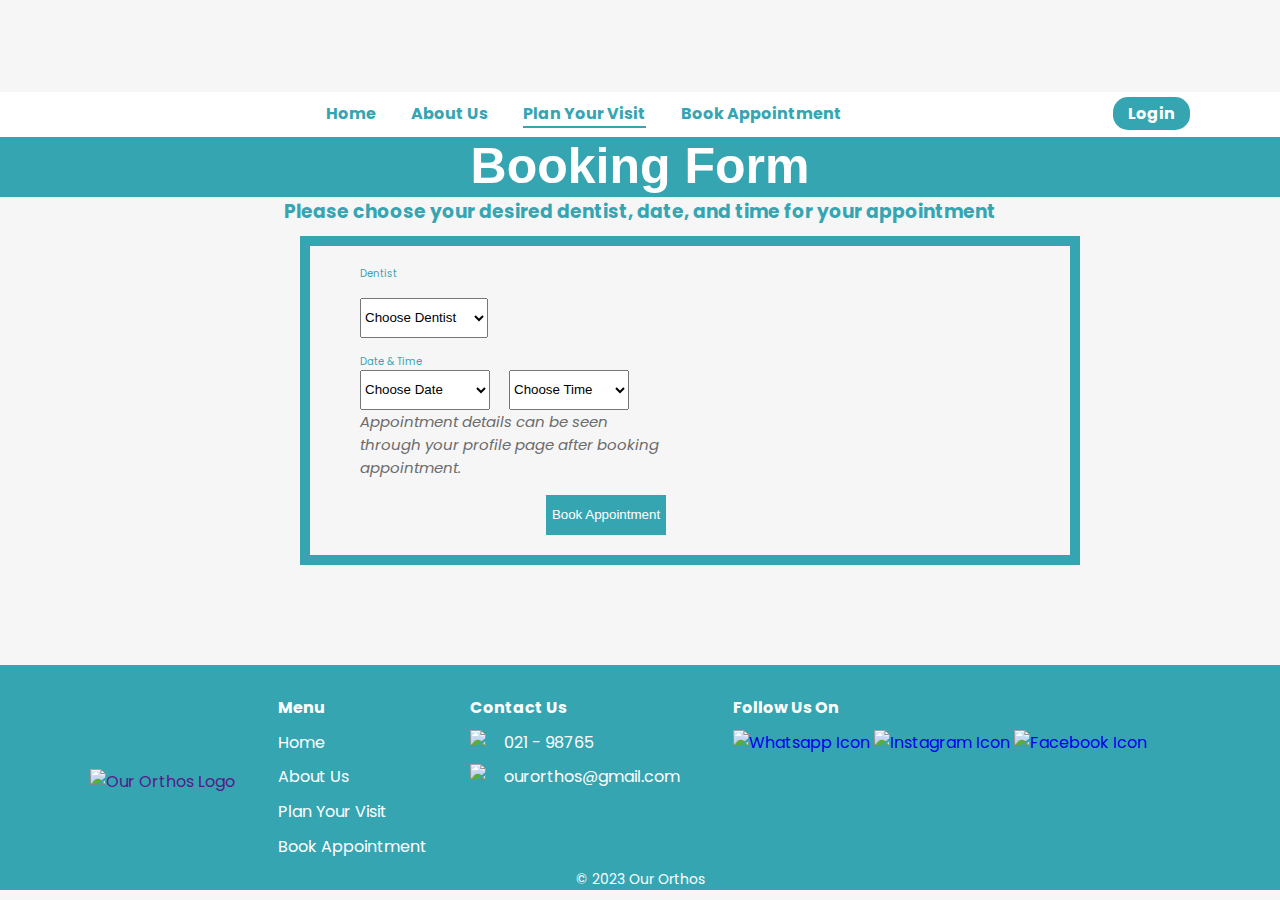
==== BookingForm.html @ 6abf08ed "semua file" ====
<!DOCTYPE html>
<html lang="en">
  <head>
    <meta charset="UTF-8" />
    <meta name="viewport" content="width=device-width, initial-scale=1.0" />
    <title>Document</title>

    <!-- Google Fonts -->
    <link rel="preconnect" href="https://fonts.googleapis.com" />
    <link rel="preconnect" href="https://fonts.gstatic.com" crossorigin />
    <link
      href="https://fonts.googleapis.com/css2?family=Poppins:wght@100;300;400;700&display=swap"
      rel="stylesheet"
    />

    <!-- Google Icon -->
    <!-- <link
      rel="stylesheet"
      href="https://fonts.googleapis.com/css2?family=Material+Symbols+Outlined:opsz,wght,FILL,GRAD@24,400,0,0"
    /> -->

    <!-- CSS -->
    <link rel="stylesheet" href="./css/bookform-profilepage.css" />
<style> 
    

    .border-form {
        font-size: 10px;
        color: #36A5B2;
        margin-top: 10px;
        margin-bottom: 100px;
        margin-left: 300px;
        margin-right: 200px;
        border-bottom: 10px solid #36A5B2;
        border-top: 10px solid #36A5B2;
        border-left: 10px solid #36A5B2;
        border-right: 10px solid #36A5B2;
        padding-top: 20px;
        padding-bottom: 20px;
        padding-left: 50px;
        padding-right: 400px;
        text-align: left;
        /* display: flex;
        flex-direction: column;
        justify-content: center;
        align-items: center; */
    }
    .book-form {
        position: right;
        background-color: #36A5B2;
        color: white;
        width: 100%;
        height: 60px;
        font-size: 50px;
        font-family:Arial, Helvetica, sans-serif;

    }

    .inline-block{
        display: inline-block;
        font-size: 10px;
    }

    .top-left{
        position: absolute;
        top: 8px;
        left: 16px;
        
    }
     .navbar{
        position: relative;
        height: 20px;
       color: #36A5B2;
    }

    .tulisan-miring{
        font-style: italic;
        font-size: 15px;
        color:#6C6C6D;
        width: 50px;
        
    }

</style>
  </head>
  <body>
    <!-- Navbar -->
    <nav class="navbar">
      <div class="navbar-logo">
        <a href=""><img src="logo.svg" alt="" /></a>
      </div>
      <div id="dropdown" class="navbar-nav">
        <div class="navbar-middle">
          <a href="index.html">Home</a>
          <a href="about.html">About Us</a>
          <a href="BookingForm.html" class="active">Plan Your Visit</a>
          <a href="profile page.html">Book Appointment</a>
        </div>
        <div class="navbar-login">
          <a href="login.html" class="login">Login</a>
        </div>
      </div>
      <div class="navbar-right">
        <a id="menu" class="menu">
          <img src="menu.svg" alt="" />
        </a>
      </div>
    </nav>
    <!-- Navbar End -->

    <!-- BODY -->


    <div>
        <h1 class="book-form" align="middle">Booking Form</h1>
        

    </div>

    <h3 align="center" style="color: #36A5B2;">
        Please choose your desired dentist, date, and time for your appointment
    </h3>
    
    <p class="border-form">
        Dentist<br><br>
        <select name="database-doctor" style="width: 128px;height: 40px;">
            <option >Choose Dentist</option>
            <option>drg.1</option>
            <option>drg.2</option>
            <option>drg.3</option>
            <option>drg.4</option>
     </select> <br><br>

        Date & Time<br>

         <select name="database-date" style="width: 130px;height: 40px;">
            <option selected> Choose Date</option>
            <option>5/09/2023</option>
            <option>12/09/2023</option>
            <option>20/09/2023</option>
        </select> &ensp; &ensp; 

        <select name="database-time" style="width: 120px;height: 40px;">
            <option selected> Choose Time</option>
            <option>12.00</option>
            <option>15.00</option>
            <option>20.00</option>
        </select> <br>
        <label class="tulisan-miring" >Appointment details can be seen through your profile page after booking appointment.</label> <br><br>

       <input type="submit" value="Book Appointment" style="background-color: #36A5B2;color: white;border: #36A5B2; width: 120px;height: 40px;margin-left: 60%;">
    </p>

   <!-- BODY END -->
   

    <footer class="footer">
      <div class="footer-logo">
        <a href="">
          <img src="logo-white.svg" alt="Our Orthos Logo" />
        </a>
      </div>
      <div class="footer-link">
        <p class="footer-title">Menu</p>
        <ul>
          <li>
            <a href="">Home</a>
          </li>
          <li>
            <a href="">About Us</a>
          </li>
          <li>
            <a href="">Plan Your Visit</a>
          </li>
          <li>
            <a href="">Book Appointment</a>
          </li>
        </ul>
      </div>
      <div class="contact-us">
        <p class="footer-title">Contact Us</p>
        <div class="phone">
          <img src="phone.svg" alt="Phone Icon" />
          <p>021 - 98765</p>
        </div>
        <div class="email">
          <img src="message.svg" alt="Message Icon" />
          <p>ourorthos@gmail.com</p>
        </div>
      </div>
      <div class="follow">
        <p class="footer-title">Follow Us On</p>
        <div class="sosmed-icon">
          <a href="whatsapp.com">
            <img src="whatsapp.svg" alt="Whatsapp Icon" />
          </a>
          <a href="instagram.com">
            <img src="instagram.svg" alt="Instagram Icon" />
          </a>
          <a href="facebook.com">
            <img src="facebook.svg" alt="Facebook Icon" />
          </a>
        </div>
      </div>
      <div class="copyright">
        <p>© 2023 Our Orthos</p>
      </div>
    </footer>

    <!-- Javascript -->
    <script src="menubutton.js"></script>
  </body>
</html>
---- css/bookform-profilepage.css ----
/* Universal */
:root {
    --primary: #36a5b2;
    --secondary: white;
    --third: #b24336;
    --background: #f6f6f6;
  }
  * {
    margin: 0;
    padding: 0;
    box-sizing: border-box;
    text-decoration: none;
  }
  
  body {
    font-family: "Poppins", sans-serif;
    background-color: var(--background);
    color: var(--primary);
    padding-top: 91.97px;
  }
  
  /* Navbar */
  .navbar {
    display: flex;
    justify-content: space-between;
    align-items: center;
    padding: 1.4rem 7%;
    background-color: var(--secondary);
    position: fixed;
    width: 100%;
    z-index: 1000;
    font-weight: bold;
    top: 0;
  }
  /* Navbar Logo */
  .navbar .navbar-logo {
    flex: 1 0 20%;
  }
  .navbar .navbar-logo img {
    width: 10rem;
  }
  /* Navbar Link */
  .navbar .navbar-nav {
    display: flex;
    flex: 1 0 80%;
    justify-content: space-between;
  }
  
  .navbar .navbar-nav .navbar-middle a {
    color: var(--primary);
    display: inline-block;
    margin: 0 1rem;
  }
  
  .navbar .navbar-nav .navbar-middle a:hover {
    border-bottom: var(--primary) 2px solid;
    transition: 0.1s linear;
  }
  
  .navbar .navbar-nav .navbar-middle .active {
    border-bottom: var(--primary) 2px solid;
  }
  
  .navbar .navbar-nav .navbar-login a {
    color: var(--secondary);
    background-color: var(--primary);
    border-radius: 15px;
    min-width: 2rem;
    padding: 0.3rem 0.94rem;
    font-weight: bold;
  }
  
  .navbar .navbar-nav .navbar-login a:hover {
    color: var(--primary);
    background-color: var(--secondary);
    border: var(--primary) 1px solid;
  }
  /* Navbar Menu Button */
  .navbar .navbar-right {
    display: none;
  }
  
  .navbar .navbar-right a {
    margin: 0 0.5rem;
  }
  
  /* Hero */
  .hero {
    display: flex;
    padding: 0 7%;
    background-color: var(--primary);
    justify-content: space-between;
    align-items: center;
    max-height: 50vh;
    overflow: visible;
  }
  
  .hero h1 {
    color: var(--secondary);
    font-size: 4rem;
  }
  
  .hero img {
    margin-top: 4%;
    width: 60vh;
  }
  
  /* What to Do */
  .what-to-do {
    padding: 0 7%;
    margin: 4.68rem 0 0;
  }
  
  .what-to-do .title {
    text-align: center;
  }
  
  .what-to-do .title h2 {
    font-size: 2.75rem;
    font-weight: bold;
  }
  
  .what-to-do .title h3 {
    font-size: 1.25rem;
    font-weight: normal;
  }
  
  .what-to-do .title img {
    width: 10rem;
    margin-top: 1rem;
  }
  /* What to Do Steps */
  .what-to-do .steps {
    margin: 0 20%;
  }
  
  .what-to-do .steps .step {
    margin: 4.12rem 0;
    display: flex;
  }
  
  .what-to-do .steps .step .step-image {
    padding: 0 1rem;
  }
  
  .what-to-do .steps .step .step-image img {
    width: 4.5rem;
  }
  
  .what-to-do .steps .step .step-container {
    padding: 0 1rem;
  }
  
  .what-to-do .steps .step .step-container .step-title p {
    color: var(--third);
    width: fit-content;
    border-bottom: var(--third) 2px solid;
    border-image: linear-gradient(to right, var(--third) 30%, transparent 30%) 1;
  }
  
  .what-to-do .steps .step .step-container .schedule p {
    width: 9.43rem;
  }
  /* What to Do Step 2 Schedule */
  .what-to-do .steps .step .step-container .schedule .weekday,
  .saturday,
  .sunday {
    display: flex;
  }
  
  .what-to-do .steps .step .step-container .schedule .end {
    float: right;
  }
  
  .what-to-do .steps .step .step-container .schedule span {
    margin-left: 1rem;
  }
  /* What to Do Step 3 Booking */
  .what-to-do .steps .step .step-container .book {
    display: flex;
    align-items: center;
    justify-content: center;
    margin-top: 4.12rem;
  }
  
  .what-to-do .steps .step .step-container .book a {
    background-color: var(--primary);
    color: var(--secondary);
    border-radius: 5px;
    min-width: 2rem;
    padding: 0.3rem 0.94rem;
    font-weight: bold;
  }
  /* HR step divider */
  hr {
    border: 1px solid;
  }
  
  /* FaQ */
  .faq {
    padding: 0 7%;
    margin: 4.68rem 0;
  }
  
  .faq .title {
    text-align: center;
  }
  
  .faq .title h2 {
    font-size: 2.75rem;
    font-weight: bold;
  }
  /* Faq Container */
  .faq .container {
    margin: 20px 10% 0;
    background-color: var(--secondary);
    border-radius: 15px;
    display: grid;
    grid-template-columns: 50% 50%;
    justify-content: space-around;
  }
  /* Faq Image */
  .faq .container .faq-image {
    margin: 0 auto;
    display: flex;
    align-items: end;
  }
  
  .faq .container .faq-image img {
    max-width: 55vh;
  }
  /* Faq Accordion */
  .faq .container .accordion {
    border: 2px solid var(--secondary);
    border-radius: 15px;
    background-color: var(--primary);
    margin: 1.25rem;
  }
  
  .faq .container .accordion .accordion-tab {
    cursor: pointer;
    padding: 0.62rem;
  }
  
  .faq .container .accordion .accordion-tab .label {
    padding: 0.62rem;
    color: var(--secondary);
    display: flex;
    justify-content: space-between;
    transition: 0.4s;
  }
  
  .faq .container .accordion .accordion-tab .content {
    padding: 0 0.62rem;
    color: black;
    overflow: hidden;
    max-height: 0;
    transition: max-height 0.2s ease-out;
  }
  
  .faq .container .accordion hr {
    color: var(--secondary);
  }
  
  /* Footer */
  .footer {
    padding: 0 7%;
    padding-top: 1.87rem;
    background-color: var(--primary);
    display: grid;
  }
  /* Footer Title */
  .footer .footer-title {
    font-weight: bold;
  }
  /* Footer Text */
  .footer p {
    color: var(--secondary);
  }
  /* Footer Logo */
  .footer .footer-logo {
    display: flex;
    align-items: center;
  }
  /* Footer Link */
  .footer .footer-link ul {
    list-style-type: none;
  }
  
  .footer .footer-link ul li {
    margin-bottom: 0.62rem;
  }
  
  .footer .footer-link ul li a {
    color: var(--secondary);
    font-weight: normal;
  }
  /* Footer Contact Us and Follow Us On */
  .footer .contact-us .phone,
  .email {
    display: flex;
  }
  
  .footer .footer-link p,
  .contact-us p,
  .follow p {
    padding-bottom: 0.62rem;
  }
  
  .footer .contact-us .phone p,
  .email p {
    margin: 0 0.62rem;
  }
  
  .footer .contact-us img,
  .follow img {
    width: 1.56rem;
    height: 1.56rem;
  }
  /* Footer Copyright */
  .footer .copyright {
    text-align: center;
    grid-column: 1 / span 4;
    font-size: 0.87rem;
  }
  
  /* Media Queries */
  /* Small Screen desktop/laptop */
  @media (max-width: 1199.98px) {
    .what-to-do .steps {
      margin: 0 16%;
    }
  
    .faq .container {
      grid-template-columns: 100%;
    }
  
    .faq .container .faq-image {
      grid-row: 2;
    }
  
    .faq .container .accordion {
      grid-row: 1;
    }
  }
  /* Large Tablet */
  @media (max-width: 991.98px) {
    .navbar .navbar-right {
      display: block;
    }
  
    .navbar .navbar-nav {
      display: none;
      position: absolute;
      right: 0;
      margin-right: 7%;
      top: 60px;
      width: 200px;
      border-radius: 10px;
      background-color: var(--secondary);
      opacity: 0.8;
      overflow: hidden;
      border: var(--primary) 1px solid;
    }
  
    .navbar .navbar-nav.open {
      display: block;
    }
  
    .navbar .navbar-nav .navbar-middle a {
      margin: 0;
      padding: 0.5rem;
      width: 100%;
    }
  
    .navbar .navbar-nav .navbar-middle a:hover {
      background-color: var(--primary);
      color: var(--secondary);
      border: none;
    }
  
    .navbar .navbar-nav .navbar-middle .active {
      background-color: var(--primary);
      color: var(--secondary);
      border: none;
    }
  
    .navbar .navbar-nav .navbar-login a {
      text-align: center;
      border-radius: 10px;
      display: block;
    }
  
    .navbar .navbar-nav .navbar-login a:hover {
      color: var(--primary);
      background-color: var(--secondary);
      border: var(--primary) 1px solid;
    }
  
    .hero h1 {
      font-size: 3.2rem;
    }
  
    .hero img {
      width: 48vh;
    }
  
    .what-to-do {
      margin: 2.81rem 0 0;
    }
  
    .what-to-do .steps {
      margin: 0 12%;
    }
  
    .faq {
      margin: 2.81rem 0;
    }
  
    .footer .footer-logo {
      grid-column: 1 / span 3;
      justify-content: center;
    }
  
    .footer .copyright {
      grid-column: 1 / span 3;
    }
  }
  /* Tablet */
  @media (max-width: 767.98px) {
    .hero {
      display: block;
      text-align: center;
    }
  
    .hero h1 {
      font-size: 2.4rem;
    }
  
    .hero img {
      margin: 0;
      width: 36vh;
    }
  
    .what-to-do .steps {
      margin: 0 5%;
    }
  
    .what-to-do .steps .step {
      display: block;
    }
  
    .what-to-do .steps .step .step-image {
      text-align: center;
    }
  
    .what-to-do .steps .step .step-container {
      margin: 0;
    }
  
    .what-to-do .steps .step .step-container .step-title h3 {
      text-align: center;
    }
  
    .what-to-do .steps .step .step-container .step-title p {
      border-image: linear-gradient(to right, var(--third) 100%, transparent 100%)
        1;
      margin: auto;
    }
  
    .faq .container {
      margin: 0;
    }
  }
  /* Mobile */
  @media (max-width: 575.98px) {
    .hero h1 {
      font-size: 1.6rem;
    }
  
    .hero img {
      margin: 0;
      width: 24vh;
    }
  
    .faq .container .faq-image img {
      max-width: 55vw;
    }
  
    .footer {
      display: block;
    }
  
    .footer .footer-link,
    .contact-us,
    .follow {
      margin-bottom: 1.25rem;
    }
  }
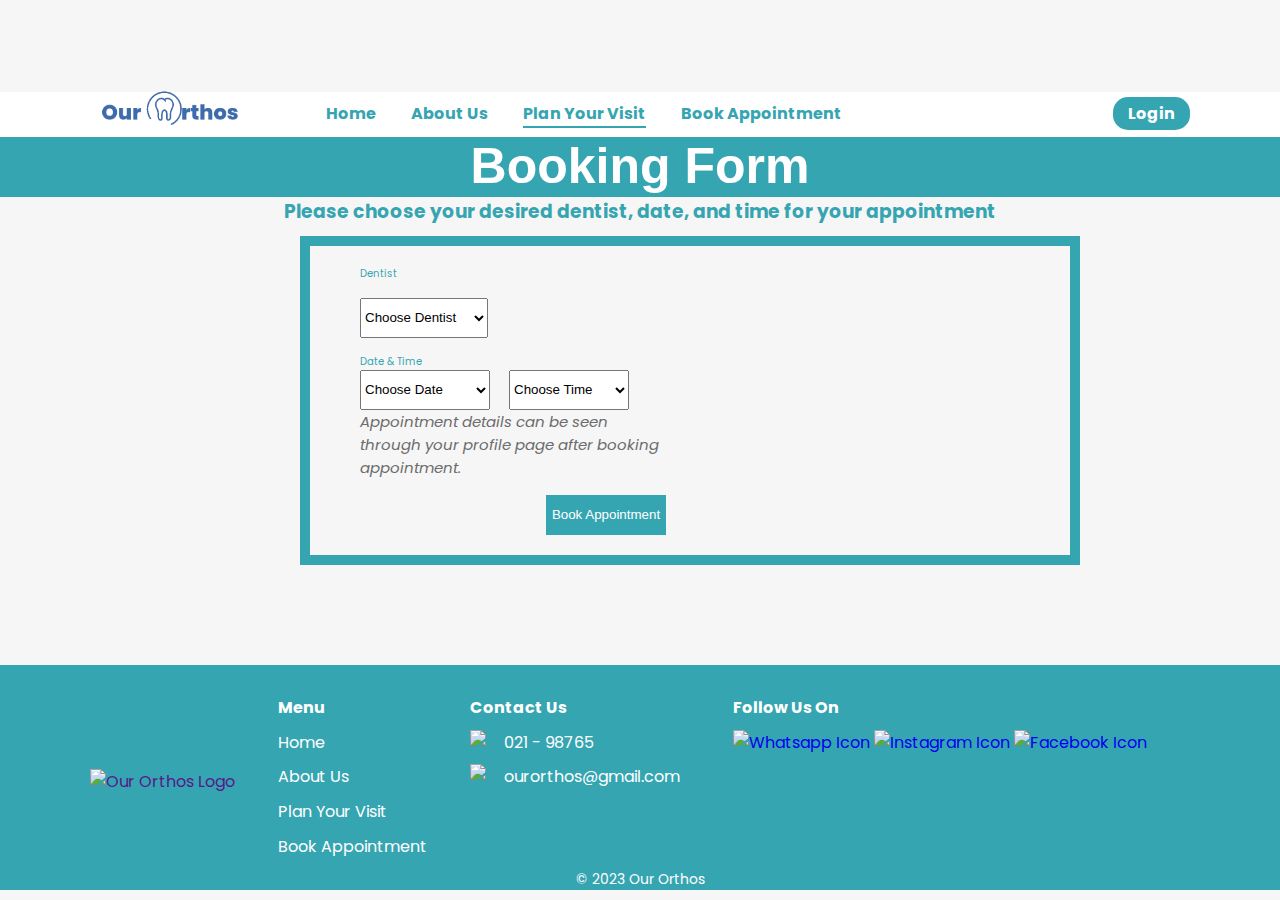
==== commit 4eda89d4: "Add files via upload" ====
--- a/BookingForm.html
+++ b/BookingForm.html
@@ -1,213 +1,213 @@
-<!DOCTYPE html>
-<html lang="en">
-  <head>
-    <meta charset="UTF-8" />
-    <meta name="viewport" content="width=device-width, initial-scale=1.0" />
-    <title>Document</title>
-
-    <!-- Google Fonts -->
-    <link rel="preconnect" href="https://fonts.googleapis.com" />
-    <link rel="preconnect" href="https://fonts.gstatic.com" crossorigin />
-    <link
-      href="https://fonts.googleapis.com/css2?family=Poppins:wght@100;300;400;700&display=swap"
-      rel="stylesheet"
-    />
-
-    <!-- Google Icon -->
-    <!-- <link
-      rel="stylesheet"
-      href="https://fonts.googleapis.com/css2?family=Material+Symbols+Outlined:opsz,wght,FILL,GRAD@24,400,0,0"
-    /> -->
-
-    <!-- CSS -->
-    <link rel="stylesheet" href="./css/bookform-profilepage.css" />
-<style> 
-    
-
-    .border-form {
-        font-size: 10px;
-        color: #36A5B2;
-        margin-top: 10px;
-        margin-bottom: 100px;
-        margin-left: 300px;
-        margin-right: 200px;
-        border-bottom: 10px solid #36A5B2;
-        border-top: 10px solid #36A5B2;
-        border-left: 10px solid #36A5B2;
-        border-right: 10px solid #36A5B2;
-        padding-top: 20px;
-        padding-bottom: 20px;
-        padding-left: 50px;
-        padding-right: 400px;
-        text-align: left;
-        /* display: flex;
-        flex-direction: column;
-        justify-content: center;
-        align-items: center; */
-    }
-    .book-form {
-        position: right;
-        background-color: #36A5B2;
-        color: white;
-        width: 100%;
-        height: 60px;
-        font-size: 50px;
-        font-family:Arial, Helvetica, sans-serif;
-
-    }
-
-    .inline-block{
-        display: inline-block;
-        font-size: 10px;
-    }
-
-    .top-left{
-        position: absolute;
-        top: 8px;
-        left: 16px;
-        
-    }
-     .navbar{
-        position: relative;
-        height: 20px;
-       color: #36A5B2;
-    }
-
-    .tulisan-miring{
-        font-style: italic;
-        font-size: 15px;
-        color:#6C6C6D;
-        width: 50px;
-        
-    }
-
-</style>
-  </head>
-  <body>
-    <!-- Navbar -->
-    <nav class="navbar">
-      <div class="navbar-logo">
-        <a href=""><img src="logo.svg" alt="" /></a>
-      </div>
-      <div id="dropdown" class="navbar-nav">
-        <div class="navbar-middle">
-          <a href="index.html">Home</a>
-          <a href="about.html">About Us</a>
-          <a href="BookingForm.html" class="active">Plan Your Visit</a>
-          <a href="profile page.html">Book Appointment</a>
-        </div>
-        <div class="navbar-login">
-          <a href="login.html" class="login">Login</a>
-        </div>
-      </div>
-      <div class="navbar-right">
-        <a id="menu" class="menu">
-          <img src="menu.svg" alt="" />
-        </a>
-      </div>
-    </nav>
-    <!-- Navbar End -->
-
-    <!-- BODY -->
-
-
-    <div>
-        <h1 class="book-form" align="middle">Booking Form</h1>
-        
-
-    </div>
-
-    <h3 align="center" style="color: #36A5B2;">
-        Please choose your desired dentist, date, and time for your appointment
-    </h3>
-    
-    <p class="border-form">
-        Dentist<br><br>
-        <select name="database-doctor" style="width: 128px;height: 40px;">
-            <option >Choose Dentist</option>
-            <option>drg.1</option>
-            <option>drg.2</option>
-            <option>drg.3</option>
-            <option>drg.4</option>
-     </select> <br><br>
-
-        Date & Time<br>
-
-         <select name="database-date" style="width: 130px;height: 40px;">
-            <option selected> Choose Date</option>
-            <option>5/09/2023</option>
-            <option>12/09/2023</option>
-            <option>20/09/2023</option>
-        </select> &ensp; &ensp; 
-
-        <select name="database-time" style="width: 120px;height: 40px;">
-            <option selected> Choose Time</option>
-            <option>12.00</option>
-            <option>15.00</option>
-            <option>20.00</option>
-        </select> <br>
-        <label class="tulisan-miring" >Appointment details can be seen through your profile page after booking appointment.</label> <br><br>
-
-       <input type="submit" value="Book Appointment" style="background-color: #36A5B2;color: white;border: #36A5B2; width: 120px;height: 40px;margin-left: 60%;">
-    </p>
-
-   <!-- BODY END -->
-   
-
-    <footer class="footer">
-      <div class="footer-logo">
-        <a href="">
-          <img src="logo-white.svg" alt="Our Orthos Logo" />
-        </a>
-      </div>
-      <div class="footer-link">
-        <p class="footer-title">Menu</p>
-        <ul>
-          <li>
-            <a href="">Home</a>
-          </li>
-          <li>
-            <a href="">About Us</a>
-          </li>
-          <li>
-            <a href="">Plan Your Visit</a>
-          </li>
-          <li>
-            <a href="">Book Appointment</a>
-          </li>
-        </ul>
-      </div>
-      <div class="contact-us">
-        <p class="footer-title">Contact Us</p>
-        <div class="phone">
-          <img src="phone.svg" alt="Phone Icon" />
-          <p>021 - 98765</p>
-        </div>
-        <div class="email">
-          <img src="message.svg" alt="Message Icon" />
-          <p>ourorthos@gmail.com</p>
-        </div>
-      </div>
-      <div class="follow">
-        <p class="footer-title">Follow Us On</p>
-        <div class="sosmed-icon">
-          <a href="whatsapp.com">
-            <img src="whatsapp.svg" alt="Whatsapp Icon" />
-          </a>
-          <a href="instagram.com">
-            <img src="instagram.svg" alt="Instagram Icon" />
-          </a>
-          <a href="facebook.com">
-            <img src="facebook.svg" alt="Facebook Icon" />
-          </a>
-        </div>
-      </div>
-      <div class="copyright">
-        <p>© 2023 Our Orthos</p>
-      </div>
-    </footer>
-
-    <!-- Javascript -->
-    <script src="menubutton.js"></script>
-  </body>
-</html>
+<!DOCTYPE html>
+<html lang="en">
+  <head>
+    <meta charset="UTF-8" />
+    <meta name="viewport" content="width=device-width, initial-scale=1.0" />
+    <title>Document</title>
+
+    <!-- Google Fonts -->
+    <link rel="preconnect" href="https://fonts.googleapis.com" />
+    <link rel="preconnect" href="https://fonts.gstatic.com" crossorigin />
+    <link
+      href="https://fonts.googleapis.com/css2?family=Poppins:wght@100;300;400;700&display=swap"
+      rel="stylesheet"
+    />
+
+    <!-- Google Icon -->
+    <!-- <link
+      rel="stylesheet"
+      href="https://fonts.googleapis.com/css2?family=Material+Symbols+Outlined:opsz,wght,FILL,GRAD@24,400,0,0"
+    /> -->
+
+    <!-- CSS -->
+    <link rel="stylesheet" href="./css/bookform-profilepage.css" />
+<style> 
+    
+
+    .border-form {
+        font-size: 10px;
+        color: #36A5B2;
+        margin-top: 10px;
+        margin-bottom: 100px;
+        margin-left: 300px;
+        margin-right: 200px;
+        border-bottom: 10px solid #36A5B2;
+        border-top: 10px solid #36A5B2;
+        border-left: 10px solid #36A5B2;
+        border-right: 10px solid #36A5B2;
+        padding-top: 20px;
+        padding-bottom: 20px;
+        padding-left: 50px;
+        padding-right: 400px;
+        text-align: left;
+        /* display: flex;
+        flex-direction: column;
+        justify-content: center;
+        align-items: center; */
+    }
+    .book-form {
+        position: right;
+        background-color: #36A5B2;
+        color: white;
+        width: 100%;
+        height: 60px;
+        font-size: 50px;
+        font-family:Arial, Helvetica, sans-serif;
+
+    }
+
+    .inline-block{
+        display: inline-block;
+        font-size: 10px;
+    }
+
+    .top-left{
+        position: absolute;
+        top: 8px;
+        left: 16px;
+        
+    }
+     .navbar{
+        position: relative;
+        height: 20px;
+       color: #36A5B2;
+    }
+
+    .tulisan-miring{
+        font-style: italic;
+        font-size: 15px;
+        color:#6C6C6D;
+        width: 50px;
+        
+    }
+
+</style>
+  </head>
+  <body>
+    <!-- Navbar -->
+    <nav class="navbar">
+      <div class="navbar-logo">
+        <a href=""><img src="./assets/img/logo1.png" alt="" /></a>
+      </div>
+      <div id="dropdown" class="navbar-nav">
+        <div class="navbar-middle">
+          <a href="index.html">Home</a>
+          <a href="about.html">About Us</a>
+          <a href="BookingForm.html" class="active">Plan Your Visit</a>
+          <a href="profile page.html">Book Appointment</a>
+        </div>
+        <div class="navbar-login">
+          <a href="login.html" class="login">Login</a>
+        </div>
+      </div>
+      <div class="navbar-right">
+        <a id="menu" class="menu">
+          <img src="menu.svg" alt="" />
+        </a>
+      </div>
+    </nav>
+    <!-- Navbar End -->
+
+    <!-- BODY -->
+
+
+    <div>
+        <h1 class="book-form" align="middle">Booking Form</h1>
+        
+
+    </div>
+
+    <h3 align="center" style="color: #36A5B2;">
+        Please choose your desired dentist, date, and time for your appointment
+    </h3>
+    
+    <p class="border-form">
+        Dentist<br><br>
+        <select name="database-doctor" style="width: 128px;height: 40px;">
+            <option >Choose Dentist</option>
+            <option>drg.1</option>
+            <option>drg.2</option>
+            <option>drg.3</option>
+            <option>drg.4</option>
+     </select> <br><br>
+
+        Date & Time<br>
+
+         <select name="database-date" style="width: 130px;height: 40px;">
+            <option selected> Choose Date</option>
+            <option>5/09/2023</option>
+            <option>12/09/2023</option>
+            <option>20/09/2023</option>
+        </select> &ensp; &ensp; 
+
+        <select name="database-time" style="width: 120px;height: 40px;">
+            <option selected> Choose Time</option>
+            <option>12.00</option>
+            <option>15.00</option>
+            <option>20.00</option>
+        </select> <br>
+        <label class="tulisan-miring" >Appointment details can be seen through your profile page after booking appointment.</label> <br><br>
+
+       <input type="submit" value="Book Appointment" style="background-color: #36A5B2;color: white;border: #36A5B2; width: 120px;height: 40px;margin-left: 60%;">
+    </p>
+
+   <!-- BODY END -->
+   
+
+    <footer class="footer">
+      <div class="footer-logo">
+        <a href="">
+          <img src="logo-white.svg" alt="Our Orthos Logo" />
+        </a>
+      </div>
+      <div class="footer-link">
+        <p class="footer-title">Menu</p>
+        <ul>
+          <li>
+            <a href="">Home</a>
+          </li>
+          <li>
+            <a href="">About Us</a>
+          </li>
+          <li>
+            <a href="">Plan Your Visit</a>
+          </li>
+          <li>
+            <a href="">Book Appointment</a>
+          </li>
+        </ul>
+      </div>
+      <div class="contact-us">
+        <p class="footer-title">Contact Us</p>
+        <div class="phone">
+          <img src="phone.svg" alt="Phone Icon" />
+          <p>021 - 98765</p>
+        </div>
+        <div class="email">
+          <img src="message.svg" alt="Message Icon" />
+          <p>ourorthos@gmail.com</p>
+        </div>
+      </div>
+      <div class="follow">
+        <p class="footer-title">Follow Us On</p>
+        <div class="sosmed-icon">
+          <a href="whatsapp.com">
+            <img src="whatsapp.svg" alt="Whatsapp Icon" />
+          </a>
+          <a href="instagram.com">
+            <img src="instagram.svg" alt="Instagram Icon" />
+          </a>
+          <a href="facebook.com">
+            <img src="facebook.svg" alt="Facebook Icon" />
+          </a>
+        </div>
+      </div>
+      <div class="copyright">
+        <p>© 2023 Our Orthos</p>
+      </div>
+    </footer>
+
+    <!-- Javascript -->
+    <script src="menubutton.js"></script>
+  </body>
+</html>
